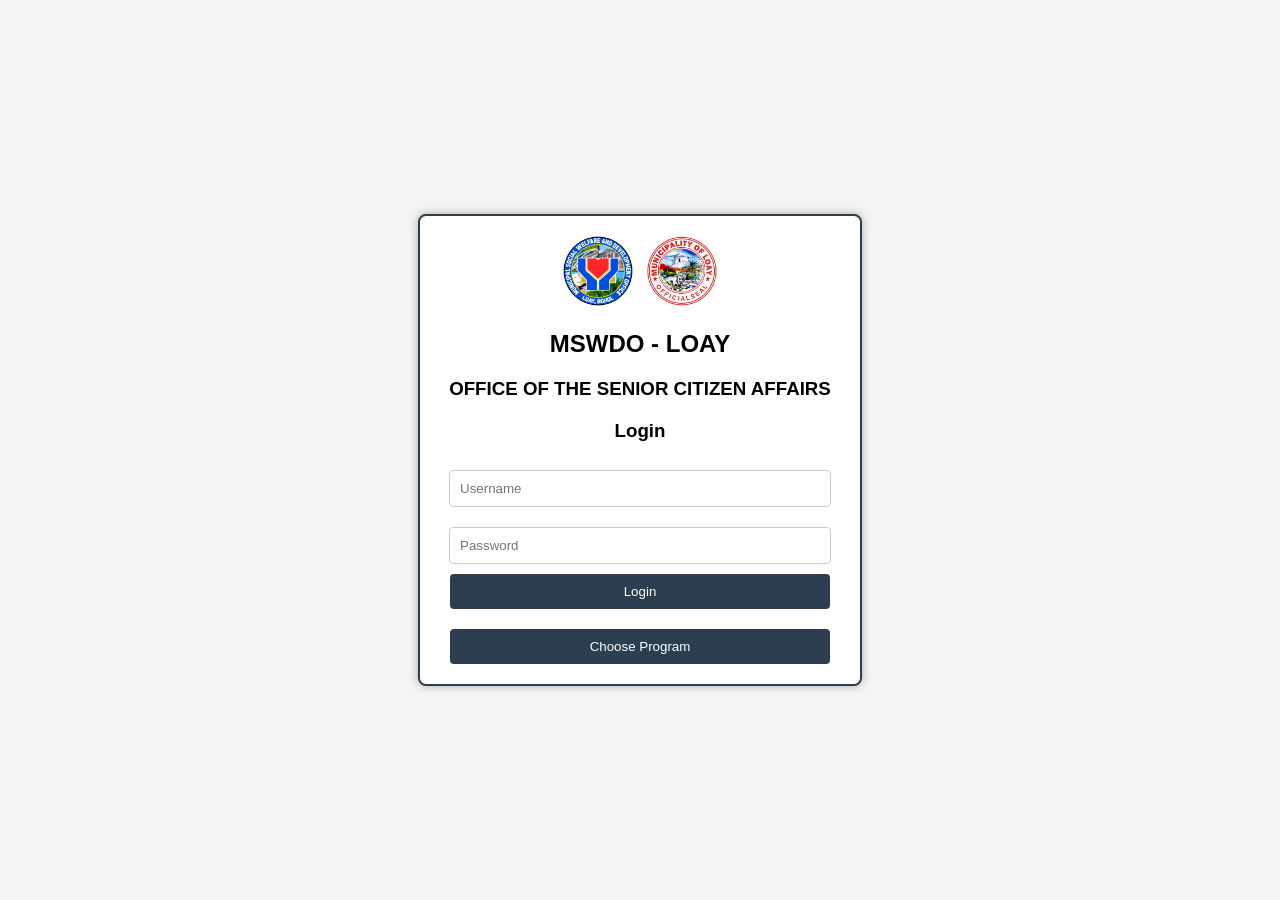
==== osca/loginsenior.html @ be4d9824 "Add files via upload" ====
<!DOCTYPE html>
<html lang="en">
<head>
  <meta charset="UTF-8">
  <title>Login - Senior MSWDO Loay</title>
  <link rel="stylesheet" href="css/login.css">
</head>
<body id="loginpage">
  <!-- Login Section -->
  <div id="loginSection" class="login-container">   
    <div class="login-header">
      <img src="img/SEAL OF MSWDO.png" alt="Logo" class="login-logo">
      <img src="img/SEAL OF LOAY.png" alt="Logo" class="login-logo">
      <h2>MSWDO - LOAY</h2>
      <h3>OFFICE OF THE SENIOR CITIZEN AFFAIRS</h3>
    </div>
    <div class="login-box">
      <h3>Login</h3>
      <form id="loginForm">
        <input type="text" id="username" placeholder="Username" required>
        <input type="password" id="password" placeholder="Password" required>
        <button type="submit">Login</button>
      </form>

      <!-- Separate Button -->
      <button onclick="window.location.href='../index.html'" class="outside-btn">
        Choose Program
      </button>
    </div>
  </div>

  <script src="loginsenior.js"></script>
  <script>
    document.getElementById('loginForm').addEventListener('submit', function(e) {
      e.preventDefault();

      const username = document.getElementById('username').value.trim();
      const password = document.getElementById('password').value.trim();

      const fixedUser = "MSWDSC";
      const fixedPass = "screcords";

      if (username === fixedUser && password === fixedPass) {
        // Use sessionStorage so login expires when browser closes
        sessionStorage.setItem("loggedIn", "true");
        window.location.href = "index.html"; 
      } else {
        alert("Invalid username or password.");
      }
    });
  </script>
</body>
</html>
---- osca/css/login.css ----
body {
      font-family: Arial, sans-serif;
      background: #f4f4f4;
      margin: 0;
      padding: 0;
      display: flex;
      justify-content: center;
      align-items: center;
      height: 100vh;
    }
    .login-container {
      background: white;
      padding: 20px;
      border: 2px solid #2c3e50;
      border-radius: 8px;
      width: 400px;
      box-shadow: 0 0 10px rgba(0,0,0,0.3);
      text-align: center;
    }
    .login-header {
      margin-bottom: 20px;
    }
    .login-logo {
      height: 70px;
      margin: 0 5px;
    }
    .login-box input {
      width: 90%;
      padding: 10px;
      margin: 10px 0;
      border: 1px solid #ccc;
      border-radius: 4px;
    }
    .login-box button {
      width: 95%;
      padding: 10px;
      background: #2c3e50;
      color: white;
      border: none;
      border-radius: 4px;
      cursor: pointer;
    }
    .login-box button:hover {
      background: #34495e;
    }

    ol {
  list-style-type: decimal; /* numbers */
}

#resultsTable tbody tr:hover {
  background-color: yellow !important;  /* highlight row on hover */
  cursor: pointer;                      /* optional: pointer cursor */
  transition: background-color 0.3s ease; /* smooth fade */
}

/* Secondary button styling */
.outside-btn {
  margin-top: 20px;
  width: 95%;
  padding: 10px;
  background: #e0e0e0;     /* lighter background to distinguish */
  color: #2c3e50;
  border: 1px solid #ccc;
  border-radius: 4px;
  cursor: pointer;
  transition: background 0.3s ease, color 0.3s ease;
}

.outside-btn:hover {
  background: #d5d5d5;
  color: #000;
}
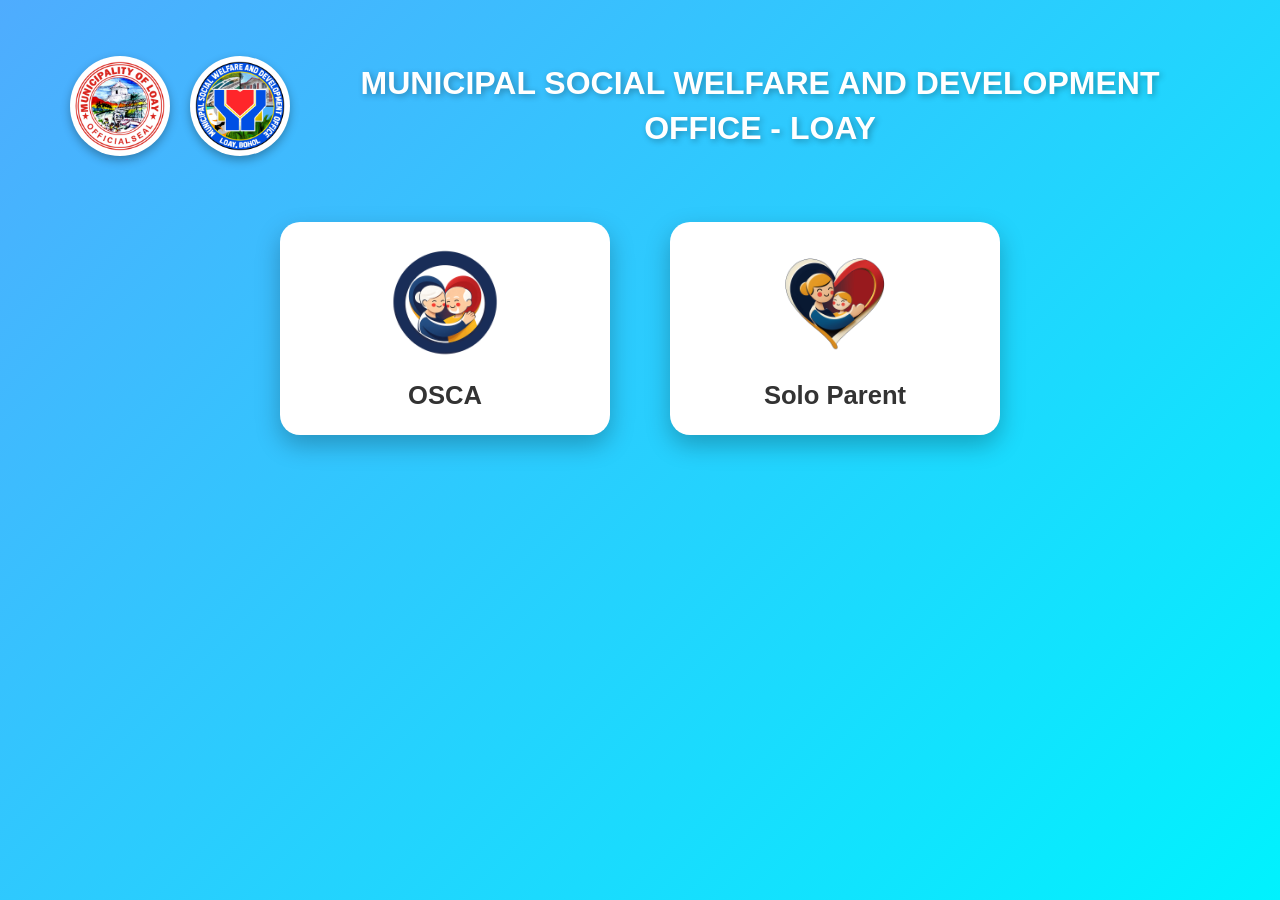
==== commit c3de7bdc: "Add files via upload" ====
--- a/osca/loginsenior.html
+++ b/osca/loginsenior.html
@@ -1,5 +1,11 @@
 <!DOCTYPE html>
 <html lang="en">
+  <script>
+  // Block direct access if program not chosen
+  if (sessionStorage.getItem("programChosen") !== "senior") {
+    window.location.href = "../index.html";
+  }
+</script>
 <head>
   <meta charset="UTF-8">
   <title>Login - Senior MSWDO Loay</title>
